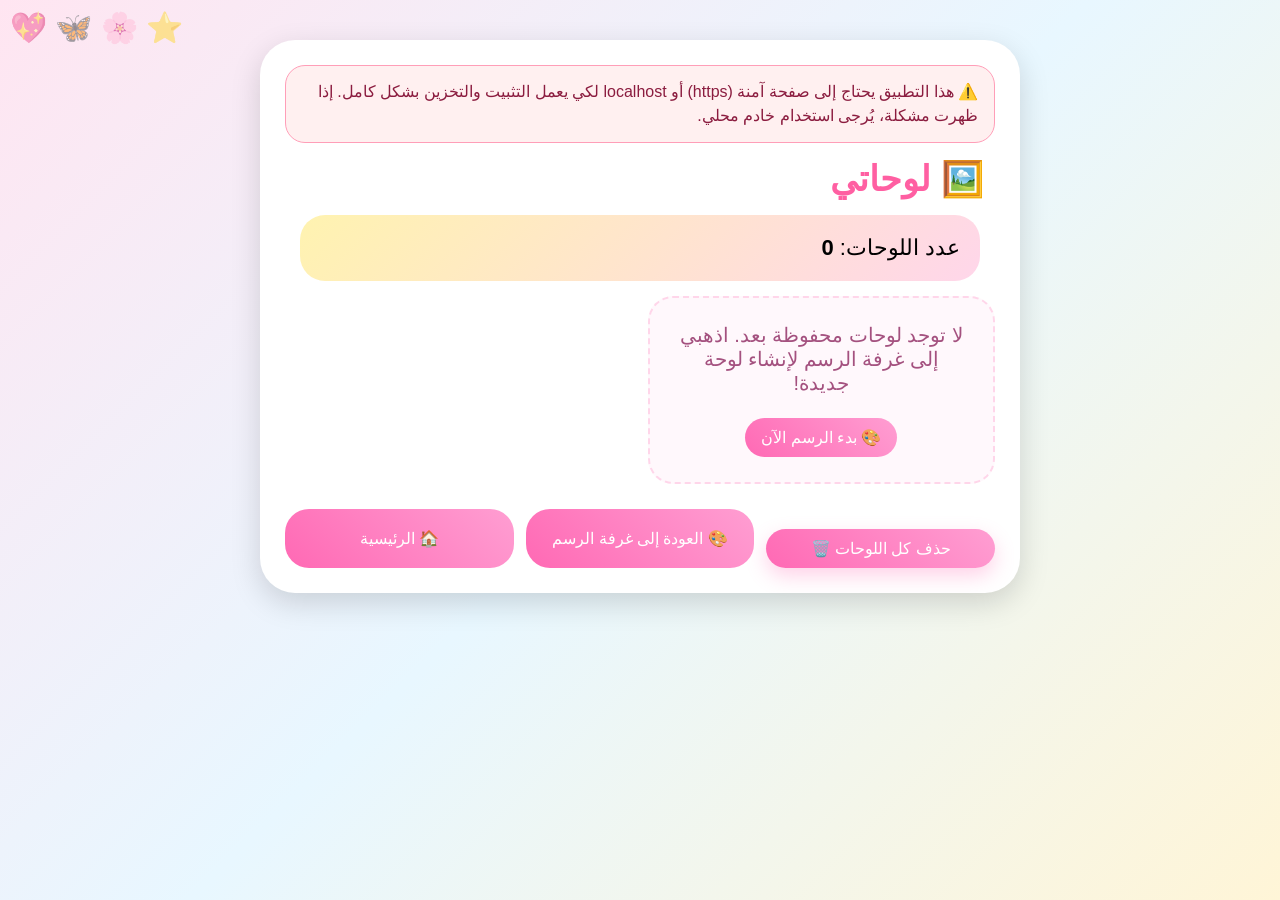
==== gallery.html @ b9023040 "name" ====
<!DOCTYPE html>
<html lang="ar" dir="rtl">

<head>

<meta charset="UTF-8">

<meta name="viewport" content="width=device-width,initial-scale=1.0">

<title>🖼️ لوحاتي</title>

<link rel="stylesheet" href="css/style.css">

</head>

<body>

<div class="app">

<div class="page">

<h1 class="page-title">
🖼️ لوحاتي
</h1>

<div class="reward">
  عدد اللوحات: <strong id="drawingCount"></strong>
</div>

<div id="gallery" class="gallery"></div>

<div class="gallery-footer">
  <button class="button-small" onclick="clearGallery()">حذف كل اللوحات 🗑️</button>
  <a class="button-small" href="studio.html">🎨 العودة إلى غرفة الرسم</a>
  <a class="button-small" href="index.html">🏠 الرئيسية</a>
</div>

</div>

</div>

<script src="storage.js"></script>
<script src="js/origin-warning.js"></script>
<script src="js/gallery.js"></script>

</body>

</html>
---- css/style.css ----
*{
    box-sizing:border-box;
}


body{

    margin:0;

    min-height:100vh;

    font-family:
    Tahoma,
    Arial,
    sans-serif;

    background:

    linear-gradient(
        135deg,
        #ffe5f1,
        #e8f7ff,
        #fff5d7
    );

    overflow-x:hidden;

}



body::before{

    content:"⭐ 🌸 🦋 💖";

    position:fixed;

    top:10px;

    left:10px;

    font-size:30px;

    opacity:.5;

    animation:
    floating 5s infinite alternate;

}



@keyframes floating{

from{

transform:
translateY(0);

}


to{

transform:
translateY(30px);

}

}




.app{

    width:95%;

    max-width:800px;

    margin:auto;

    padding:20px;

}



.welcome{

    background:white;

    border-radius:40px;

    padding:30px;

    margin-top:30px;

    text-align:center;

    box-shadow:

    0 15px 40px
    rgba(255,105,180,.25);

}



.character{

    font-size:80px;

    animation:

    bounce 2s infinite;

}



@keyframes bounce{


0%,100%{

transform:
translateY(0);

}


50%{

transform:
translateY(-15px);

}


}




h1{

    font-size:48px;

    margin:10px;

    color:#ff5fa2;

}



p{

    color:#777;

    font-size:22px;

}




.card{


background:

linear-gradient(
135deg,
#fff8fc,
#fff
);


border-radius:25px;

padding:25px;

margin-top:25px;


}


.input-label{
  display:block;
  margin:12px 0 8px;
  color:#8b2860;
  font-weight:700;
  font-size:18px;
}


input{


width:90%;

padding:15px;

border-radius:20px;

border:

3px solid #ffc4df;

font-size:18px;

text-align:center;


}



button{


margin-top:20px;

padding:

15px 35px;


border:none;


border-radius:30px;


background:

linear-gradient(
45deg,
#ff69b4,
#ff9ed2
);


color:white;


font-size:20px;


cursor:pointer;


box-shadow:

0 8px 20px
rgba(255,105,180,.3);


transition:.3s;


}



button:hover{


transform:

scale(1.08);


}




.menu{


display:grid;


grid-template-columns:

repeat(
2,
1fr
);


gap:15px;


margin-top:30px;


}



.menu a{


text-decoration:none;


padding:25px 10px;


border-radius:25px;


font-size:22px;


color:white;


font-weight:bold;


background:

linear-gradient(
135deg,
#ff8fcf,
#9d8cff
);


box-shadow:

0 8px 20px
rgba(0,0,0,.15);


transition:.3s;


}



.menu a:hover{


transform:

translateY(-5px);


}




/* صفحات التطبيق */


.page{


background:white;


border-radius:35px;


padding:25px;


margin-top:20px;


box-shadow:

0 10px 30px
rgba(0,0,0,.15);


}




.page-title{


color:#ff5fa2;


font-size:35px;


}




.toolbar{


display:flex;


flex-wrap:wrap;


justify-content:center;


gap:10px;


margin:20px 0;


}

.panel{
  display:grid;
  gap:20px;
  margin-bottom:20px;
}

.panel-group{
  background: #fff8fc;
  padding: 16px;
  border-radius: 24px;
  box-shadow: 0 12px 24px rgba(255, 105, 180, 0.08);
}

.panel-group h3{
  margin: 0 0 12px;
  font-size: 18px;
  color: #8b2860;
}

.sticker-grid{
  display: grid;
  grid-template-columns: repeat(3, minmax(0, 1fr));
  gap: 10px;
}

.sticker-button{
  border: 2px solid #ffd6ea;
  border-radius: 20px;
  background: white;
  padding: 8px;
  cursor: pointer;
  transition: transform 0.2s ease, border-color 0.2s ease;
}

.sticker-button:hover{
  transform: translateY(-2px);
  border-color: #ff9ed2;
}

.sticker-button img{
  width: 100%;
  display: block;
  border-radius: 16px;
}

.background-buttons{
  display: grid;
  grid-template-columns: repeat(3, minmax(0, 1fr));
  gap: 10px;
}

.color-buttons{
  display: flex;
  flex-wrap: wrap;
  gap: 10px;
}

.color-button{
  width: 40px;
  height: 40px;
  border-radius: 50%;
  border: 2px solid #fff;
  box-shadow: 0 6px 18px rgba(0,0,0,0.12);
  cursor: pointer;
  transition: transform 0.2s ease;
}

.color-button:hover{
  transform: scale(1.1);
}

.tool{


background:#ffd6ea;


color:#8b2860;


padding:12px;


border-radius:20px;


cursor:pointer;


font-size:18px;


}

.warning{
  background: #fff0f0;
  color: #8b1c3f;
  border: 1px solid #ff9eb8;
  border-radius: 20px;
  padding: 14px 16px;
  margin-bottom: 16px;
  line-height: 1.5;
}

.warning strong{
  color: #bf165f;
}

.status,
.status--error {
  background: #f0fff4;
  color: #11662b;
  border: 1px solid #94d7a4;
  border-radius: 20px;
  padding: 14px 16px;
  margin-bottom: 16px;
  line-height: 1.5;
}

.status--error {
  background: #fff7f7;
  color: #8b1c3f;
  border-color: #ff9eb8;
}



canvas{


background:white;


max-width:100%;


border-radius:25px;


border:

12px solid #ffd166;


box-shadow:

0 10px 25px
rgba(0,0,0,.2);


}




.gallery{


display:grid;


grid-template-columns:

repeat(
2,
1fr
);


gap:15px;


}



.gallery img{


width:100%;


border-radius:20px;


border:


5px solid #ffd6ea;


}

.gallery-item {
  background: #fff8fc;
  border-radius: 25px;
  padding: 15px;
  box-shadow: 0 10px 25px rgba(255, 105, 180, 0.12);
  display: flex;
  flex-direction: column;
  gap: 12px;
}

.gallery-meta {
  display: flex;
  justify-content: space-between;
  align-items: center;
  gap: 10px;
  flex-wrap: wrap;
}

.gallery-actions {
  display: flex;
  gap: 10px;
  flex-wrap: wrap;
}

.gallery-actions .button-small {
  flex: 1;
  min-width: 120px;
}

.button-small {
  padding: 10px 16px;
  border-radius: 24px;
  background: linear-gradient(45deg, #ff69b4, #ff9ed2);
  color: white;
  border: none;
  cursor: pointer;
  font-size: 16px;
  text-decoration: none;
  display: inline-flex;
  justify-content: center;
  align-items: center;
  gap: 8px;
  transition: transform 0.2s ease, box-shadow 0.2s ease;
}

.button-small:hover {
  transform: translateY(-2px);
  box-shadow: 0 14px 24px rgba(255, 105, 180, 0.18);
}

.button-small.danger {
  background: linear-gradient(45deg, #ff7a7a, #ff3e66);
}

.gallery-empty {
  text-align: center;
  font-size: 20px;
  color: #a4517f;
  padding: 25px;
}

.gallery-footer {
  margin-top: 25px;
  display: grid;
  grid-template-columns: repeat(3, minmax(0, 1fr));
  gap: 12px;
  align-items: stretch;
}

.gallery-empty {
  background: #fff8fc;
  border-radius: 25px;
  padding: 25px;
  border: 2px dashed #ffd6ea;
}

@media (max-width: 700px) {
  .gallery {
    grid-template-columns: 1fr;
  }

  .gallery-footer {
    grid-template-columns: 1fr;
  }
}

.reward{

padding:20px;


margin:15px;


border-radius:25px;


background:

linear-gradient(
135deg,
#fff3b0,
#ffd6ea
);


font-size:22px;


}



.star{


position:fixed;


font-size:30px;


animation:

fall 4s linear;


}



.confetti-container {
  position: fixed;
  top: 0;
  left: 0;
  width: 100%;
  height: 100%;
  pointer-events: none;
  overflow: hidden;
  z-index: 9999;
}

.confetti-piece {
  position: absolute;
  width: 10px;
  height: 10px;
  opacity: 0.9;
  border-radius: 50%;
  animation: confetti-fall 1200ms ease-out forwards;
}

@keyframes confetti-fall {
  0% {
    transform: translateY(0) rotate(0deg);
    opacity: 1;
  }
  100% {
    transform: translateY(120vh) rotate(720deg);
    opacity: 0;
  }
}

@keyframes fall{


from{

top:-50px;

opacity:1;

}


to{

top:100vh;

opacity:0;

}

}




@media(max-width:600px){


h1{

font-size:35px;

}



.menu{

grid-template-columns:

1fr;

}



.character{

font-size:60px;

}


}
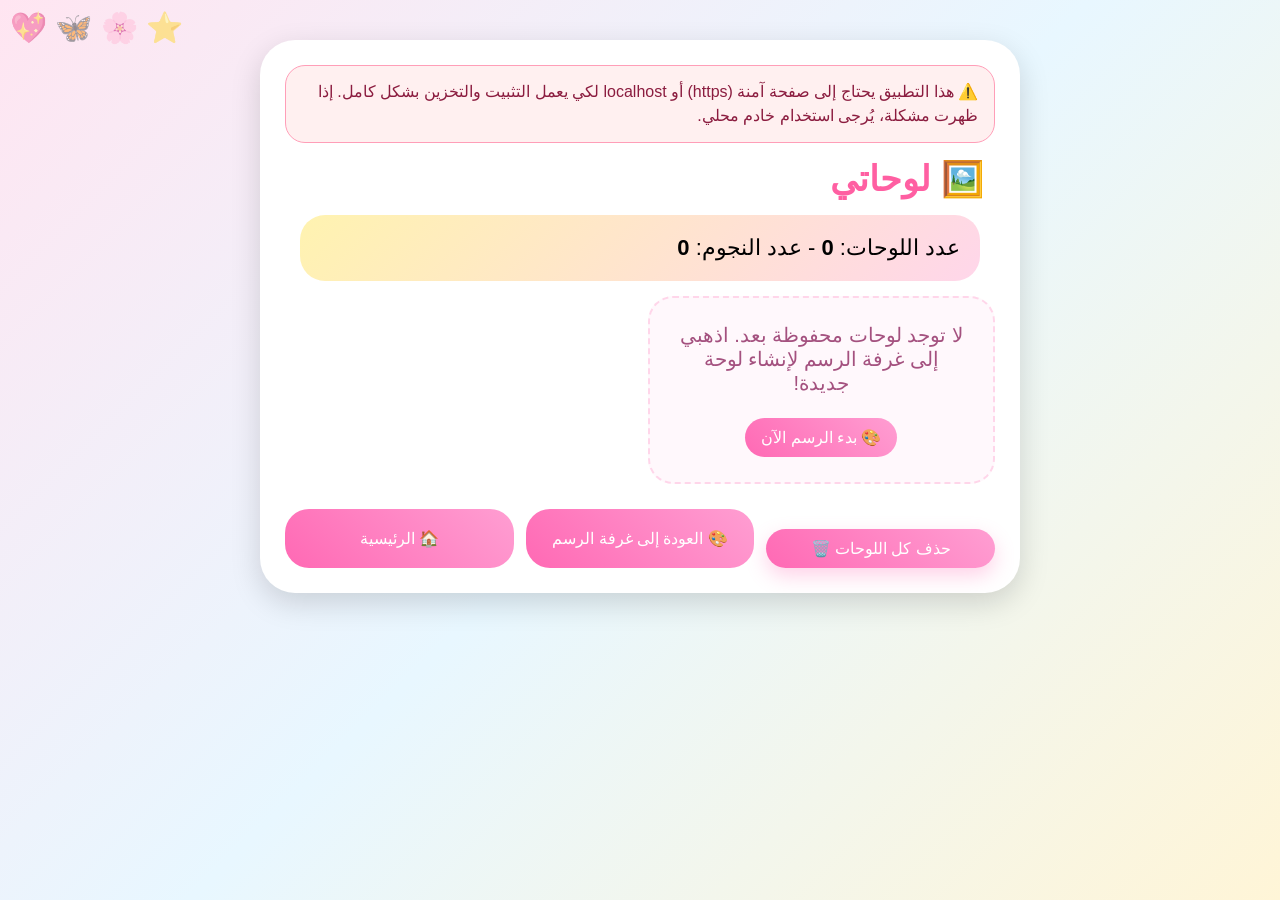
==== commit 2a52172a: "Add full studio expansion: mobile UI, magic brush, sound toggle, extended templates, and gallery imp" ====
--- a/gallery.html
+++ b/gallery.html
@@ -25,6 +25,7 @@
 
 <div class="reward">
   عدد اللوحات: <strong id="drawingCount"></strong>
+  - عدد النجوم: <strong id="starCount"></strong>
 </div>
 
 <div id="gallery" class="gallery"></div>
--- a/css/style.css
+++ b/css/style.css
@@ -439,6 +439,81 @@
   margin: 0 0 12px;
   font-size: 18px;
   color: #8b2860;
+}
+
+.template-buttons{
+  display: grid;
+  grid-template-columns: repeat(auto-fit, minmax(140px, 1fr));
+  gap: 12px;
+  margin-bottom: 14px;
+}
+
+.template-card {
+  display: flex;
+  flex-direction: column;
+  align-items: center;
+  gap: 10px;
+  padding: 14px;
+  min-height: 170px;
+  border-radius: 22px;
+  border: 2px solid #f5d7ec;
+  background: #ffffff;
+  box-shadow: 0 8px 18px rgba(255, 166, 214, 0.18);
+  cursor: pointer;
+  transition: transform 0.2s ease, border-color 0.2s ease, box-shadow 0.2s ease;
+}
+
+.template-card img {
+  width: 100%;
+  max-width: 120px;
+  height: 100px;
+  object-fit: contain;
+  border-radius: 16px;
+  background: #fff7ff;
+}
+
+.template-card span {
+  color: #8b2860;
+  font-weight: 700;
+  font-size: 14px;
+  text-align: center;
+}
+
+.template-card:hover {
+  transform: translateY(-2px);
+  border-color: #ff9ef5;
+  box-shadow: 0 12px 24px rgba(255, 166, 214, 0.25);
+}
+
+.action-banner {
+  background: linear-gradient(135deg, #ff9ef5, #ffd166);
+  color: #662e7a;
+  border-radius: 24px;
+  padding: 14px 18px;
+  margin: 18px 0 10px;
+  box-shadow: 0 10px 24px rgba(255, 154, 205, 0.18);
+  font-size: 16px;
+  text-align: center;
+}
+
+.upload-button {
+  display: inline-flex;
+  justify-content: center;
+  align-items: center;
+  width: 100%;
+  padding: 14px 16px;
+  border-radius: 28px;
+  background: linear-gradient(45deg, #ffd166, #ffb347);
+  color: #8b2860;
+  font-weight: 700;
+  box-shadow: 0 10px 24px rgba(255, 175, 38, 0.24);
+  border: none;
+}
+
+.help-text{
+  color: #8b2860;
+  margin: 0 0 12px;
+  font-size: 14px;
 }
 
 .sticker-grid{
@@ -494,26 +569,20 @@
 }
 
 .tool{
-
-
-background:#ffd6ea;
-
-
-color:#8b2860;
-
-
-padding:12px;
-
-
-border-radius:20px;
-
-
-cursor:pointer;
-
-
-font-size:18px;
-
-
+  background:#ffd6ea;
+  color:#8b2860;
+  padding:12px 14px;
+  border-radius:20px;
+  cursor:pointer;
+  font-size:18px;
+  border:none;
+  min-width: 120px;
+  transition: transform .2s ease, box-shadow .2s ease;
+}
+
+.tool:hover {
+  transform: translateY(-2px);
+  box-shadow: 0 10px 20px rgba(255, 105, 180, 0.18);
 }
 
 .warning{
@@ -699,6 +768,22 @@
   .gallery-footer {
     grid-template-columns: 1fr;
   }
+
+  .toolbar,
+  .gallery-actions {
+    flex-direction: column;
+  }
+
+  .tool,
+  .button-small {
+    width: 100%;
+  }
+
+  .sticker-grid,
+  .background-buttons,
+  .color-buttons {
+    grid-template-columns: repeat(3, 1fr);
+  }
 }
 
 .reward{
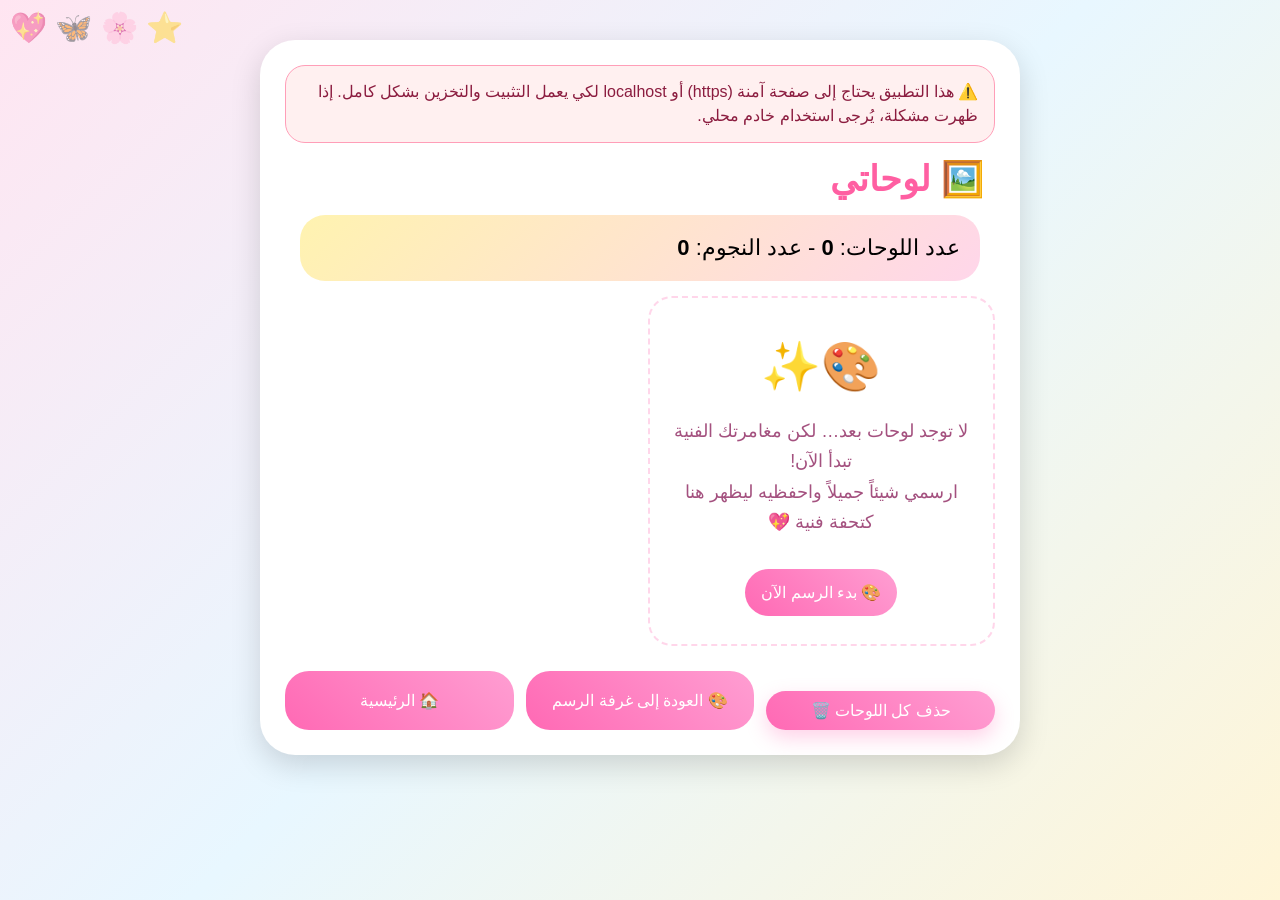
==== commit 074ac21b: "Add reward jingles and automatic PWA updates. Play original celebration melodies on unlocks/levels, " ====
--- a/gallery.html
+++ b/gallery.html
@@ -42,6 +42,7 @@
 
 <script src="storage.js"></script>
 <script src="js/origin-warning.js"></script>
+<script src="js/pwa-update.js"></script>
 <script src="js/gallery.js"></script>
 
 </body>
--- a/css/style.css
+++ b/css/style.css
@@ -48,6 +48,177 @@
 
 }
 
+body.home-page {
+  background:
+    radial-gradient(circle at 20% 20%, rgba(255, 182, 193, 0.55), transparent 40%),
+    radial-gradient(circle at 80% 10%, rgba(255, 215, 230, 0.7), transparent 35%),
+    radial-gradient(circle at 50% 90%, rgba(255, 240, 200, 0.55), transparent 40%),
+    linear-gradient(135deg, #ffe5f1, #e8f7ff, #fff5d7);
+}
+
+body.splash-open {
+  overflow: hidden;
+}
+
+.magic-rain {
+  position: fixed;
+  inset: 0;
+  pointer-events: none;
+  z-index: 50;
+  overflow: hidden;
+}
+
+.magic-petal {
+  position: absolute;
+  top: -10vh;
+  animation: petal-fall linear forwards;
+  filter: drop-shadow(0 4px 6px rgba(255, 105, 180, 0.25));
+  user-select: none;
+}
+
+.magic-petal--burst {
+  z-index: 60;
+}
+
+@keyframes petal-fall {
+  0% {
+    transform: translate3d(0, -10vh, 0) rotate(0deg);
+    opacity: 0;
+  }
+  8% {
+    opacity: 1;
+  }
+  100% {
+    transform: translate3d(var(--drift, 20px), 110vh, 0) rotate(var(--spin, 720deg));
+    opacity: 0.15;
+  }
+}
+
+.welcome-splash {
+  position: fixed;
+  inset: 0;
+  z-index: 20000;
+  display: flex;
+  align-items: center;
+  justify-content: center;
+  background:
+    radial-gradient(circle at 30% 30%, rgba(255, 120, 170, 0.55), transparent 45%),
+    radial-gradient(circle at 70% 70%, rgba(255, 200, 120, 0.45), transparent 40%),
+    linear-gradient(160deg, #ff9ec8, #ffd6ea, #fff0c8);
+  transition: opacity 0.55s ease, transform 0.55s ease;
+}
+
+.welcome-splash--out {
+  opacity: 0;
+  transform: scale(1.05);
+  pointer-events: none;
+}
+
+.welcome-splash-inner {
+  text-align: center;
+  padding: 28px 24px;
+  background: rgba(255, 255, 255, 0.88);
+  border-radius: 32px;
+  box-shadow: 0 20px 50px rgba(255, 80, 150, 0.35);
+  max-width: 92vw;
+  animation: pop-in 0.55s ease;
+}
+
+.splash-roses,
+.splash-toys {
+  font-size: clamp(28px, 8vw, 48px);
+  letter-spacing: 6px;
+  animation: clap 0.8s ease infinite alternate;
+}
+
+.splash-toys {
+  animation-delay: 0.2s;
+  margin-top: 6px;
+}
+
+.splash-title {
+  font-size: clamp(26px, 6vw, 36px);
+  color: #c2185b;
+  font-weight: bold;
+  margin: 16px 0 8px;
+}
+
+.splash-sub {
+  font-size: clamp(16px, 4vw, 20px);
+  color: #8b2860;
+  margin: 0 0 18px;
+}
+
+.splash-enter {
+  border: none;
+  border-radius: 999px;
+  padding: 14px 28px;
+  font-size: 20px;
+  font-weight: bold;
+  color: white;
+  background: linear-gradient(135deg, #ff5fa2, #ff9ef5);
+  cursor: pointer;
+  box-shadow: 0 10px 24px rgba(255, 95, 162, 0.4);
+}
+
+.splash-enter:active {
+  transform: scale(0.97);
+}
+
+.welcome-garland {
+  font-size: 22px;
+  letter-spacing: 4px;
+  margin-bottom: 8px;
+  animation: floating 3.5s ease-in-out infinite alternate;
+  opacity: 0.95;
+}
+
+.welcome-garland--right {
+  animation-delay: 0.6s;
+}
+
+.character .char-halo,
+.character .char-toys {
+  display: block;
+  font-size: 0.45em;
+  letter-spacing: 4px;
+}
+
+.character .char-main {
+  display: block;
+  line-height: 1.1;
+}
+
+.welcome {
+  position: relative;
+  overflow: hidden;
+  background:
+    linear-gradient(180deg, rgba(255, 255, 255, 0.95), rgba(255, 248, 252, 0.98));
+  border: 3px solid rgba(255, 158, 200, 0.55);
+}
+
+.welcome::before,
+.welcome::after {
+  content: "🌹 🧸 🌸 🍭 🌺 🦄 🌷 🎈";
+  position: absolute;
+  font-size: 18px;
+  opacity: 0.35;
+  pointer-events: none;
+  white-space: nowrap;
+}
+
+.welcome::before {
+  top: 10px;
+  right: -10px;
+  animation: floating 4s ease-in-out infinite alternate;
+}
+
+.welcome::after {
+  bottom: 12px;
+  left: -6px;
+  animation: floating 5s ease-in-out infinite alternate-reverse;
+}
+
 
 
 @keyframes floating{
@@ -87,8 +258,6 @@
 
 
 .welcome{
-
-    background:white;
 
     border-radius:40px;
 
@@ -862,6 +1031,305 @@
   }
 }
 
+.celebration-overlay,
+.unlock-overlay {
+  position: fixed;
+  inset: 0;
+  z-index: 10000;
+  display: none;
+  align-items: center;
+  justify-content: center;
+  background: rgba(255, 120, 180, 0.28);
+  backdrop-filter: blur(2px);
+  opacity: 0;
+  pointer-events: none;
+  transition: opacity 0.3s ease;
+}
+
+.celebration-overlay.is-visible,
+.unlock-overlay.is-visible {
+  display: flex;
+  opacity: 1;
+  pointer-events: auto;
+}
+
+.celebration-overlay[hidden],
+.unlock-overlay[hidden] {
+  display: none !important;
+  opacity: 0 !important;
+  pointer-events: none !important;
+}
+
+.celebration-card,
+.unlock-card {
+  background: white;
+  border-radius: 28px;
+  padding: 28px 32px;
+  text-align: center;
+  box-shadow: 0 16px 40px rgba(255, 105, 180, 0.35);
+  animation: pop-in 0.45s ease;
+  max-width: 90vw;
+}
+
+.koko-mascot {
+  font-size: 64px;
+  animation: clap 0.6s ease infinite alternate;
+}
+
+.celebration-card p {
+  font-size: 24px;
+  margin: 12px 0 0;
+  color: #c2185b;
+  font-weight: bold;
+}
+
+.unlock-card h2 {
+  margin-top: 0;
+  color: #ad1457;
+}
+
+.unlock-list {
+  display: flex;
+  flex-wrap: wrap;
+  gap: 12px;
+  justify-content: center;
+}
+
+.unlock-item {
+  display: flex;
+  flex-direction: column;
+  align-items: center;
+  gap: 4px;
+  font-size: 16px;
+}
+
+.unlock-emoji {
+  font-size: 42px;
+}
+
+@keyframes pop-in {
+  from {
+    transform: scale(0.6);
+    opacity: 0;
+  }
+  to {
+    transform: scale(1);
+    opacity: 1;
+  }
+}
+
+@keyframes clap {
+  from {
+    transform: rotate(-8deg) scale(1);
+  }
+  to {
+    transform: rotate(8deg) scale(1.08);
+  }
+}
+
+.tool-save {
+  background: linear-gradient(135deg, #ff69b4, #ff9ef5) !important;
+  color: white !important;
+  font-weight: bold;
+}
+
+.tool:disabled {
+  opacity: 0.45;
+  cursor: not-allowed;
+}
+
+.palette-row {
+  display: flex;
+  gap: 8px;
+  margin-bottom: 10px;
+  flex-wrap: wrap;
+}
+
+.rare-title {
+  margin: 14px 0 8px;
+  color: #ad1457;
+}
+
+.sticker-button.locked {
+  position: relative;
+  opacity: 0.55;
+  filter: grayscale(0.7);
+}
+
+.sticker-button .lock-badge {
+  position: absolute;
+  bottom: 2px;
+  left: 2px;
+  font-size: 12px;
+}
+
+.sticker-button.unlocked {
+  box-shadow: 0 0 0 2px #ff69b4;
+}
+
+.progress-wrap {
+  margin: 12px 0;
+}
+
+.progress-bar {
+  height: 16px;
+  border-radius: 999px;
+  background: #ffe0ef;
+  overflow: hidden;
+}
+
+.progress-fill {
+  height: 100%;
+  width: 0%;
+  border-radius: 999px;
+  background: linear-gradient(90deg, #ff69b4, #ffd166);
+  transition: width 0.5s ease;
+}
+
+.reward-sticker-grid {
+  display: grid;
+  grid-template-columns: repeat(3, 1fr);
+  gap: 10px;
+  margin-top: 12px;
+}
+
+.reward-sticker {
+  background: white;
+  border-radius: 16px;
+  padding: 12px 8px;
+  text-align: center;
+  font-size: 14px;
+}
+
+.reward-sticker .emoji {
+  display: block;
+  font-size: 32px;
+}
+
+.reward-sticker.locked {
+  opacity: 0.5;
+  filter: grayscale(1);
+}
+
+.gallery-empty {
+  text-align: center;
+  padding: 28px 16px;
+  background: rgba(255, 255, 255, 0.75);
+  border-radius: 24px;
+  font-size: 18px;
+  line-height: 1.7;
+}
+
+.gallery-item {
+  position: relative;
+}
+
+.gallery-image {
+  position: relative;
+  border-radius: 20px;
+  overflow: hidden;
+  box-shadow: 0 8px 24px rgba(255, 105, 180, 0.25);
+  background:
+    linear-gradient(135deg, #fff 0%, #ffe5f1 40%, #e8f7ff 100%);
+  padding: 10px;
+}
+
+.gallery-image img {
+  border-radius: 14px;
+  border: 3px solid #fff;
+  box-shadow: inset 0 0 0 1px rgba(255, 105, 180, 0.2);
+}
+
+.gallery-image::after {
+  content: "✨";
+  position: absolute;
+  top: 14px;
+  left: 18px;
+  font-size: 18px;
+  opacity: 0.85;
+  pointer-events: none;
+}
+
+.pin-panel {
+  background: white;
+  border-radius: 24px;
+  padding: 20px;
+  margin: 16px 0;
+}
+
+.pin-panel input {
+  font-size: 28px;
+  letter-spacing: 8px;
+  text-align: center;
+  width: 100%;
+  max-width: 220px;
+  padding: 10px;
+  border-radius: 14px;
+  border: 2px solid #ff9ef5;
+}
+
+.privacy-note {
+  font-size: 14px;
+  line-height: 1.6;
+  color: #666;
+  background: rgba(255, 255, 255, 0.7);
+  border-radius: 16px;
+  padding: 12px 14px;
+  margin-top: 16px;
+}
+
+.parent-locked #parentContent {
+  display: none;
+}
+
+.parent-unlocked #pinGate {
+  display: none;
+}
+
+.daily-gift-card {
+  border: 3px solid #ffd166;
+  background: linear-gradient(180deg, #fff, #fff8e7);
+  animation: pop-in 0.45s ease;
+}
+
+.daily-gift-card .unlock-emoji,
+.daily-gift-emoji {
+  font-size: 72px;
+  animation: clap 0.7s ease infinite alternate;
+}
+
+.daily-gift-title {
+  font-size: 22px;
+  font-weight: bold;
+  color: #c2185b;
+  margin: 8px 0 4px;
+}
+
+.pwa-update-toast {
+  position: fixed;
+  bottom: 24px;
+  left: 50%;
+  transform: translateX(-50%) translateY(120%);
+  z-index: 30000;
+  background: linear-gradient(135deg, #ff69b4, #ff9ef5);
+  color: #fff;
+  font-weight: bold;
+  padding: 14px 22px;
+  border-radius: 999px;
+  box-shadow: 0 12px 28px rgba(255, 105, 180, 0.4);
+  opacity: 0;
+  transition: transform 0.35s ease, opacity 0.35s ease;
+  pointer-events: none;
+  white-space: nowrap;
+  max-width: 92vw;
+  text-align: center;
+}
+
+.pwa-update-toast.is-visible {
+  opacity: 1;
+  transform: translateX(-50%) translateY(0);
+}
+
 @keyframes fall{
 
 
